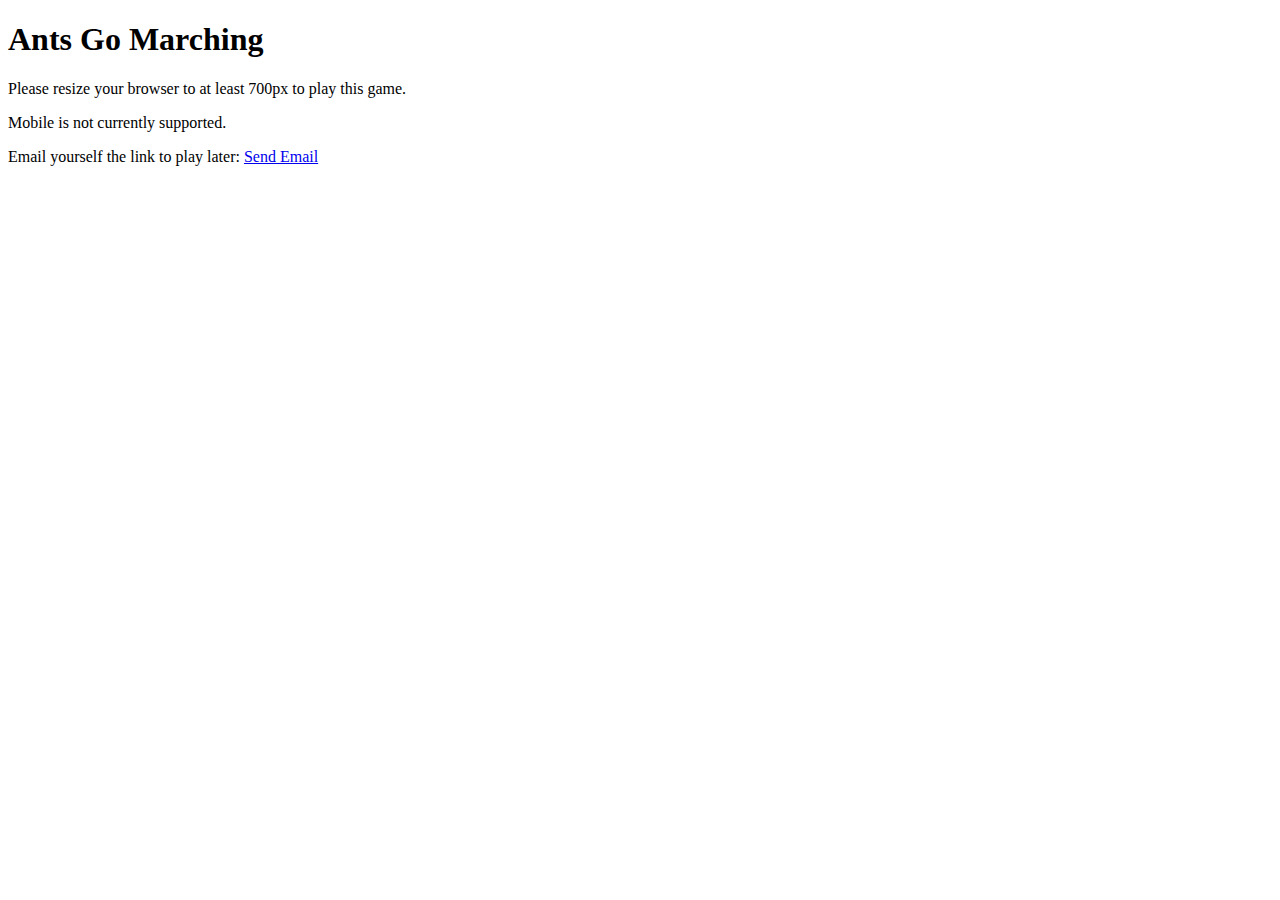
==== resize.html @ 2b4439c0 "Set up desktop only with resize.html, minimum 700px to play" ====
<!DOCTYPE html>

<html lang="en">
  <head>
    <meta charset="utf-8">
    <meta http-equiv="X-UA-Compatible" content="IE=edge">
    <title>Resize Browser</title>
    <meta name="viewport" content="width=device-width, initial-scale=1">
    <link rel="icon" href="assets/images/favicon.png" type="image/x-icon">
  </head>
  <body>
    <header>
      <h1>Ants Go Marching</h1>
    </header>
    <main>
      <p>Please resize your browser to at least 700px to play this game.</p>
      <p>Mobile is not currently supported.</p>
      <p>Email yourself the link to play later: 
        <a href="mailto:?subject=Ants%20Go%20Marching%20Link&body=https://caitlinw29.github.io/AntsGoMarching/">Send Email</a>
      </p>
    </main>
    <script src="assets/js/script.js" async defer></script>
  </body>
</html>
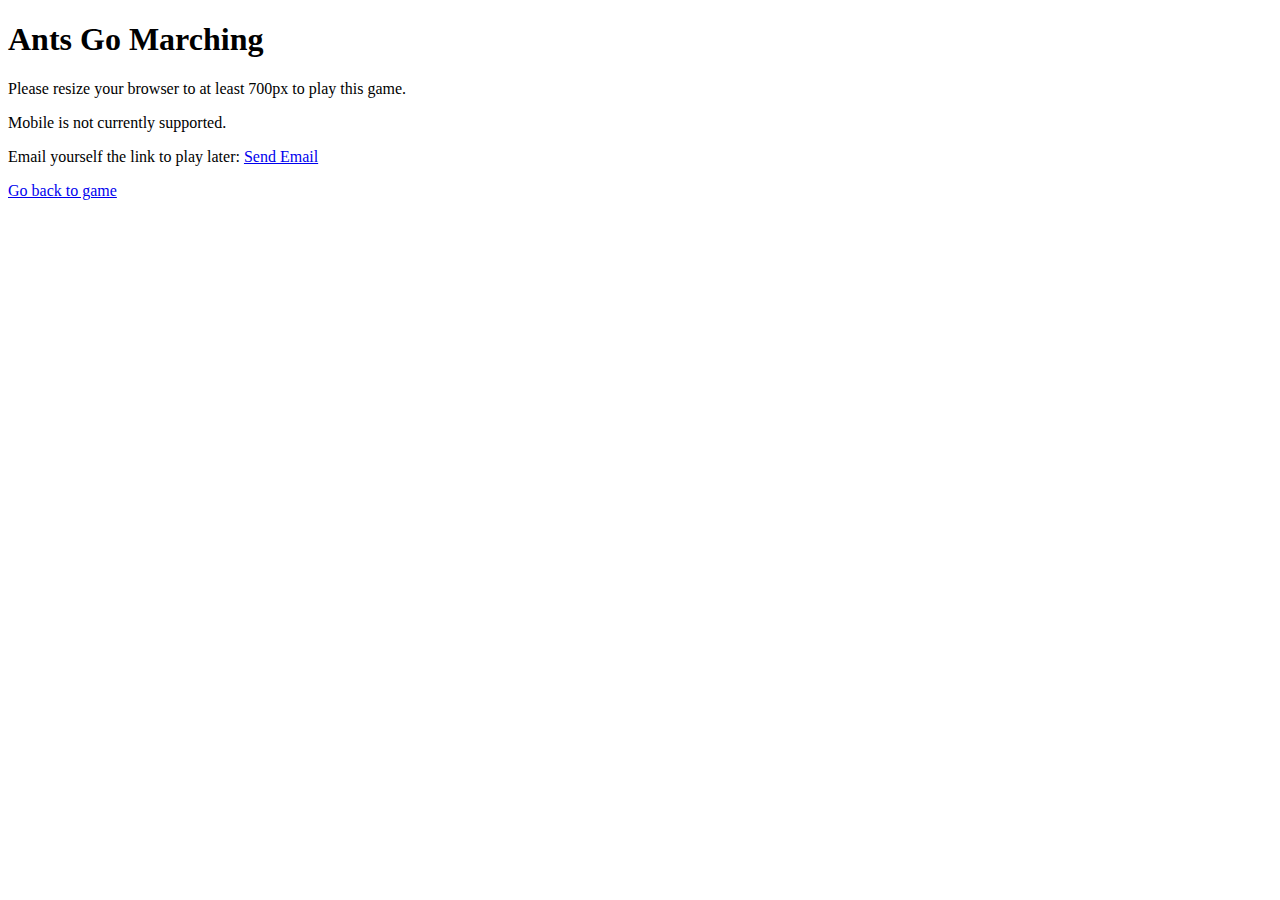
==== commit d7e3ca56: "Add an option to go back in resize for people who narrowed desktop browsers" ====
--- a/resize.html
+++ b/resize.html
@@ -18,6 +18,7 @@
       <p>Email yourself the link to play later: 
         <a href="mailto:?subject=Ants%20Go%20Marching%20Link&body=https://caitlinw29.github.io/AntsGoMarching/">Send Email</a>
       </p>
+      <a href="https://caitlinw29.github.io/AntsGoMarching/">Go back to game</a>
     </main>
     <script src="assets/js/script.js" async defer></script>
   </body>
